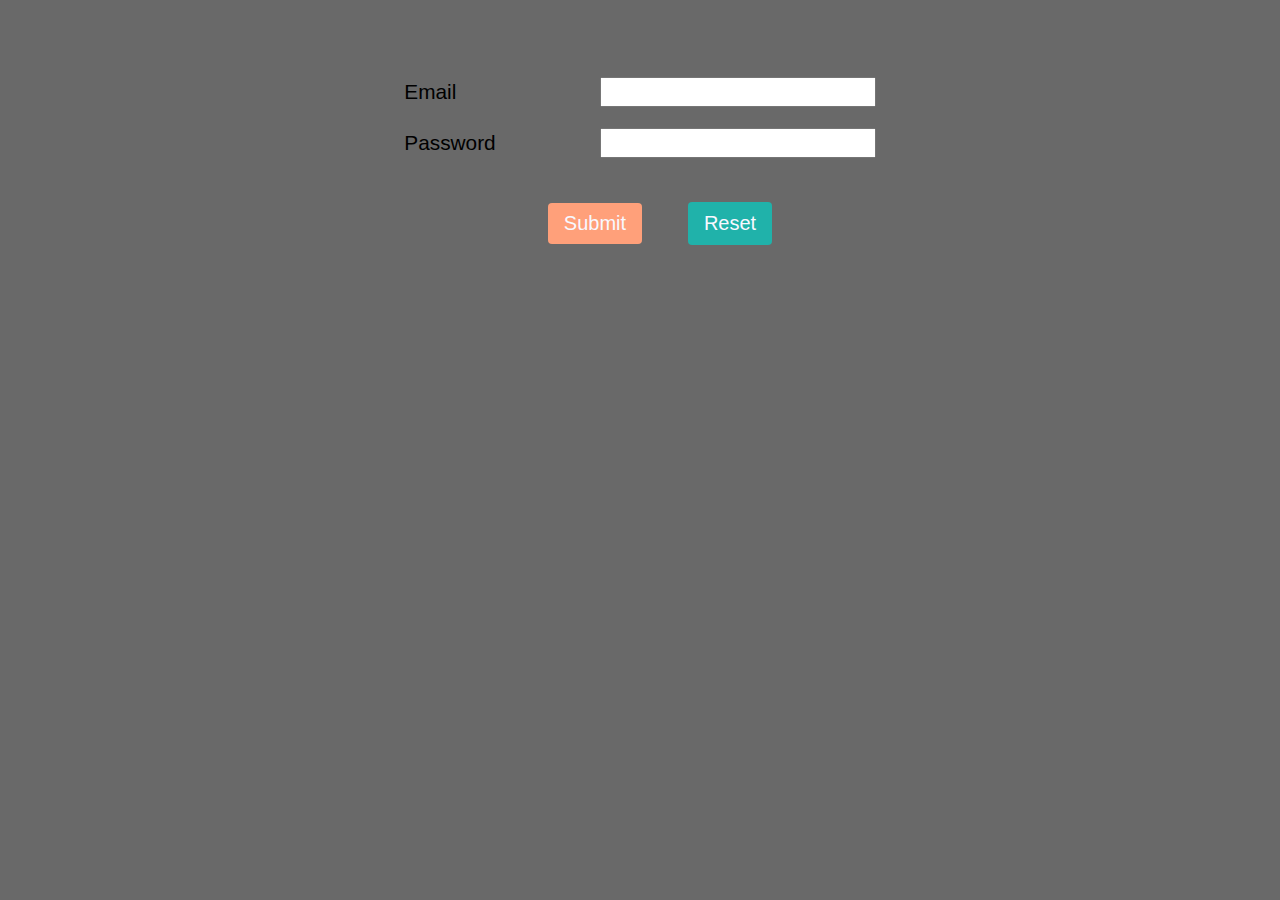
==== Login.html @ 4d3ee620 "Add files via upload" ====
<!DOCTYPE html>
<meta lang="us">
<meta name="viewport" content="width=device-width,intial-scale:1.0">
<html>
    <head>
        <title>Login</title>
        <style>
            section {font-family:Helvetica;
                    font-size:130%;
                    text-align:center;}
            body {background-color:dimgray;}
            input[type="text"] {font-size:100%;}
            input[type="text"]:focus {border: 2px solid #555;}
            input[type="password"] {font-size:100%;}
            input[type="submit"]{background-color:lightsalmon;
                                color: ghostwhite;
                                border:10px lightsalmon;
                                border-radius:4px;
                                margin-left:40px;
                                padding:9px 16px;
                                font-size:20px;
                                font-family:helvetica;}
            input[type="reset"]{background-color:lightseagreen;
                                color: ghostwhite;
                                border:10px lightseagreen;
                                border-radius:4px;
                                margin-left:40px;
                                padding:10px 16px;
                                font-size:20px;
                                font-family:helvetica;}
            label{display:inline-block;
                width:15%;
                text-align:left;}
        </style>
    </head>
    
    <body>
        <section>
            <form method="POST" action="/login.php">
                <br><br>
                <p>
                <label>Email</label>
                    <input type="text" name="uname" >
                </p>
                <p>
                <label>Password</label>
                    <input type="Password" name="pword" >
                </p><br>
                <input type="submit" name="submit">
                <input type="reset" name="reset">   
            </form>
        </section>
    </body>
</html>
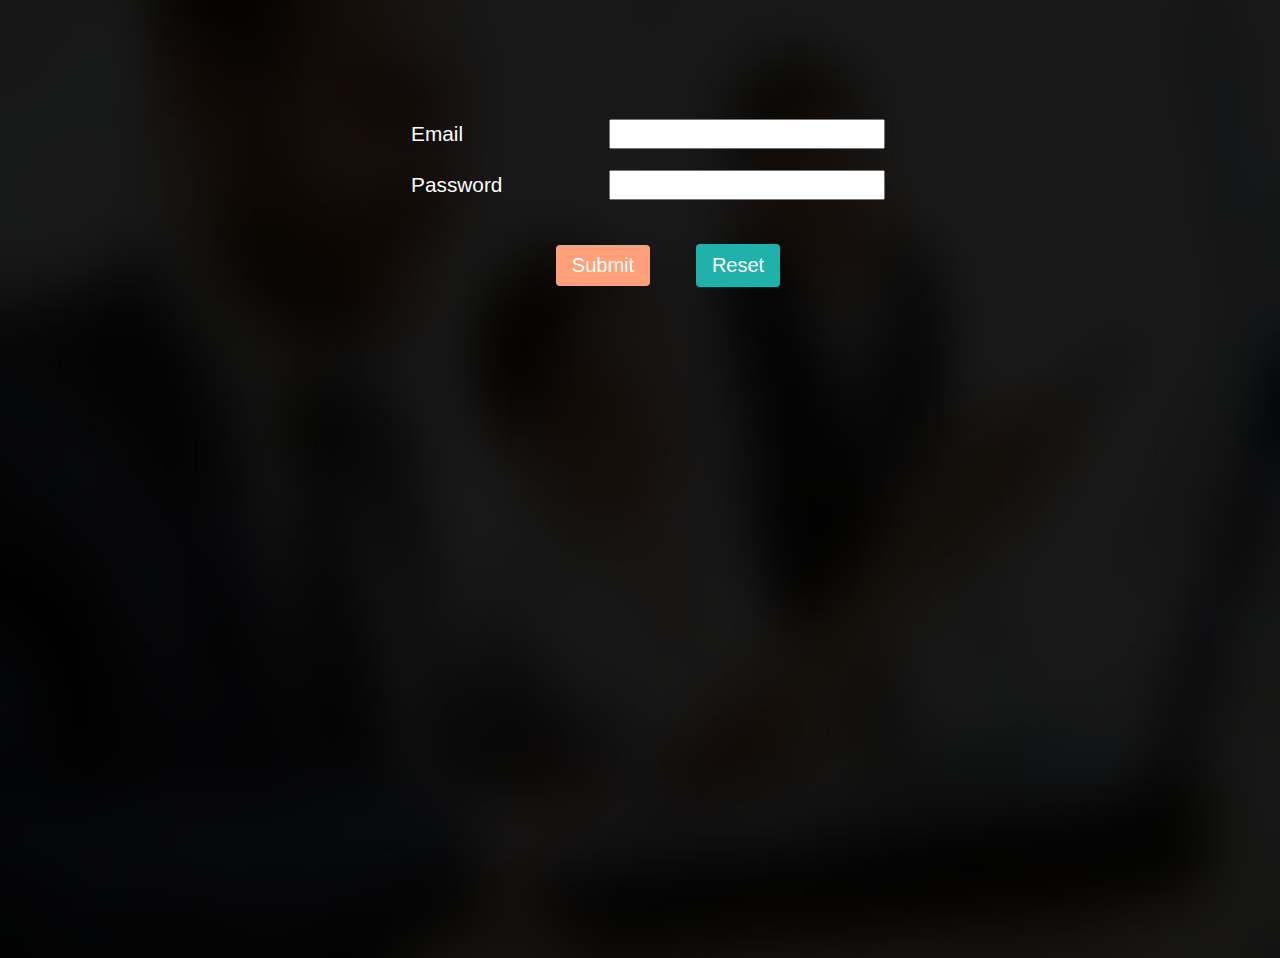
==== commit adb3f1d1: "Add files via upload" ====
--- a/Login.html
+++ b/Login.html
@@ -5,15 +5,25 @@
     <head>
         <title>Login</title>
         <style>
+			body {background-image:url(images/parallax/testimonial-bg.jpg);
+				background-position: center;
+    background-repeat: no-repeat;
+    background-size: 100% 100%;
+    height:100vh;
+    width:100vw;
+    position:relative;}
             section {font-family:Helvetica;
                     font-size:130%;
-                    text-align:center;}
+                    text-align:center;
+					margin-top:50px;}
             body {background-color:dimgray;}
             input[type="text"] {font-size:100%;}
+			label {color:white;
+					font-family:Helvetica;}
             input[type="text"]:focus {border: 2px solid #555;}
             input[type="password"] {font-size:100%;}
             input[type="submit"]{background-color:lightsalmon;
-                                color: ghostwhite;
+                                color: white;
                                 border:10px lightsalmon;
                                 border-radius:4px;
                                 margin-left:40px;
@@ -21,7 +31,7 @@
                                 font-size:20px;
                                 font-family:helvetica;}
             input[type="reset"]{background-color:lightseagreen;
-                                color: ghostwhite;
+                                color: white;
                                 border:10px lightseagreen;
                                 border-radius:4px;
                                 margin-left:40px;
